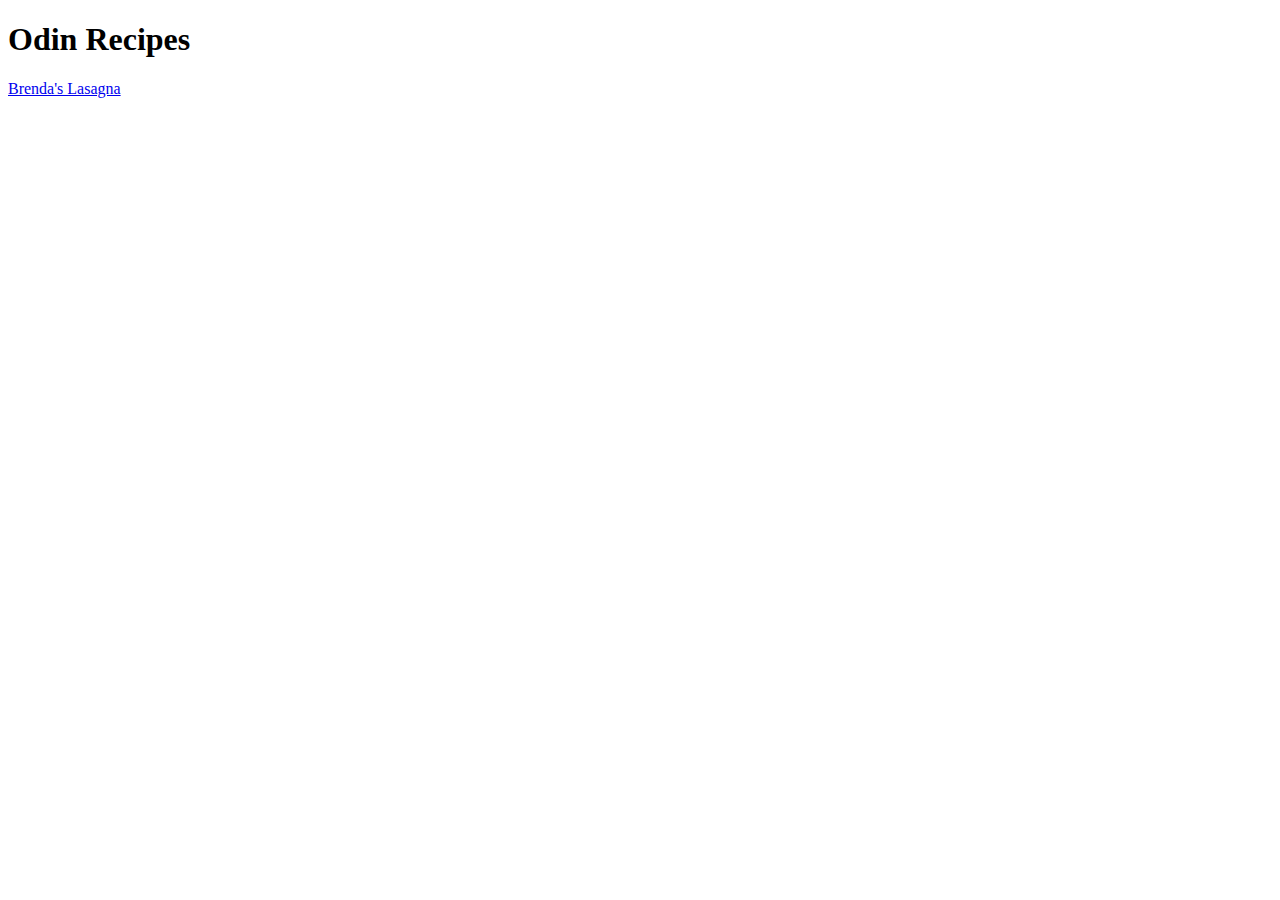
==== index.html @ 8a7f0dd7 "added lasagna recipe and link" ====
<!DOCTYPE html>
<html>
    <head>
        <meta charset="UTF-8">
        <title>Odin Recipes</title>
    </head>
    <body>
        <h1>Odin Recipes</h1>
        <a href="recipes/lasagna.html">Brenda's Lasagna</a>
    </body>
</html>
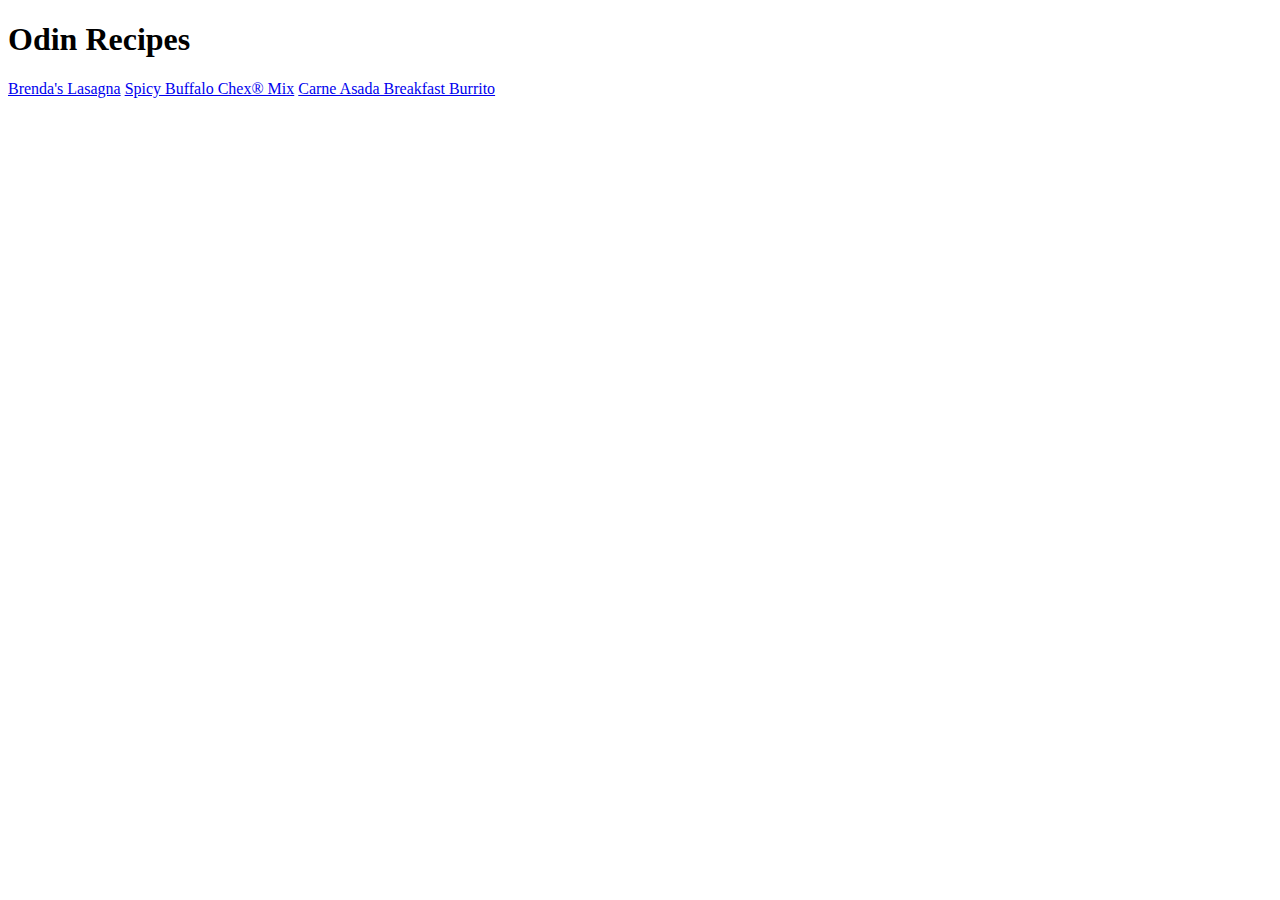
==== commit 0a440844: "added chexmix/burrito recipes and links" ====
--- a/index.html
+++ b/index.html
@@ -7,5 +7,7 @@
     <body>
         <h1>Odin Recipes</h1>
         <a href="recipes/lasagna.html">Brenda's Lasagna</a>
+        <a href="recipes/chexmix.html">Spicy Buffalo Chex® Mix</a>
+        <a href="recipes/burrito.html">Carne Asada Breakfast Burrito</a>
     </body>
 </html>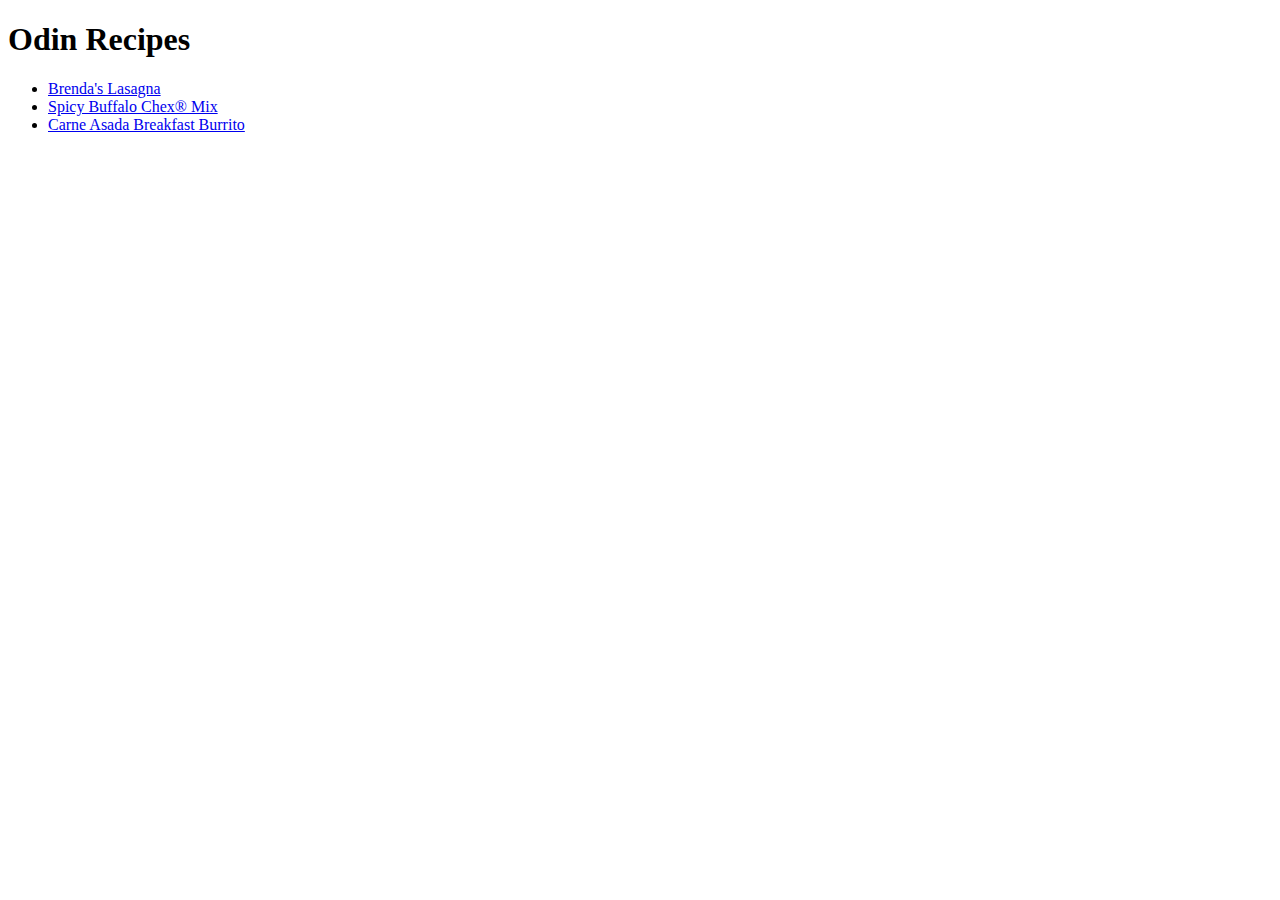
==== commit e2e2a587: "updated index.html recipe list to unordered list" ====
--- a/index.html
+++ b/index.html
@@ -6,8 +6,10 @@
     </head>
     <body>
         <h1>Odin Recipes</h1>
-        <a href="recipes/lasagna.html">Brenda's Lasagna</a>
-        <a href="recipes/chexmix.html">Spicy Buffalo Chex® Mix</a>
-        <a href="recipes/burrito.html">Carne Asada Breakfast Burrito</a>
+        <ul>
+            <li><a href="recipes/lasagna.html">Brenda's Lasagna</a></li>
+            <li><a href="recipes/chexmix.html">Spicy Buffalo Chex® Mix</a></li>
+            <li><a href="recipes/burrito.html">Carne Asada Breakfast Burrito</a></li>
+        </ul>
     </body>
 </html>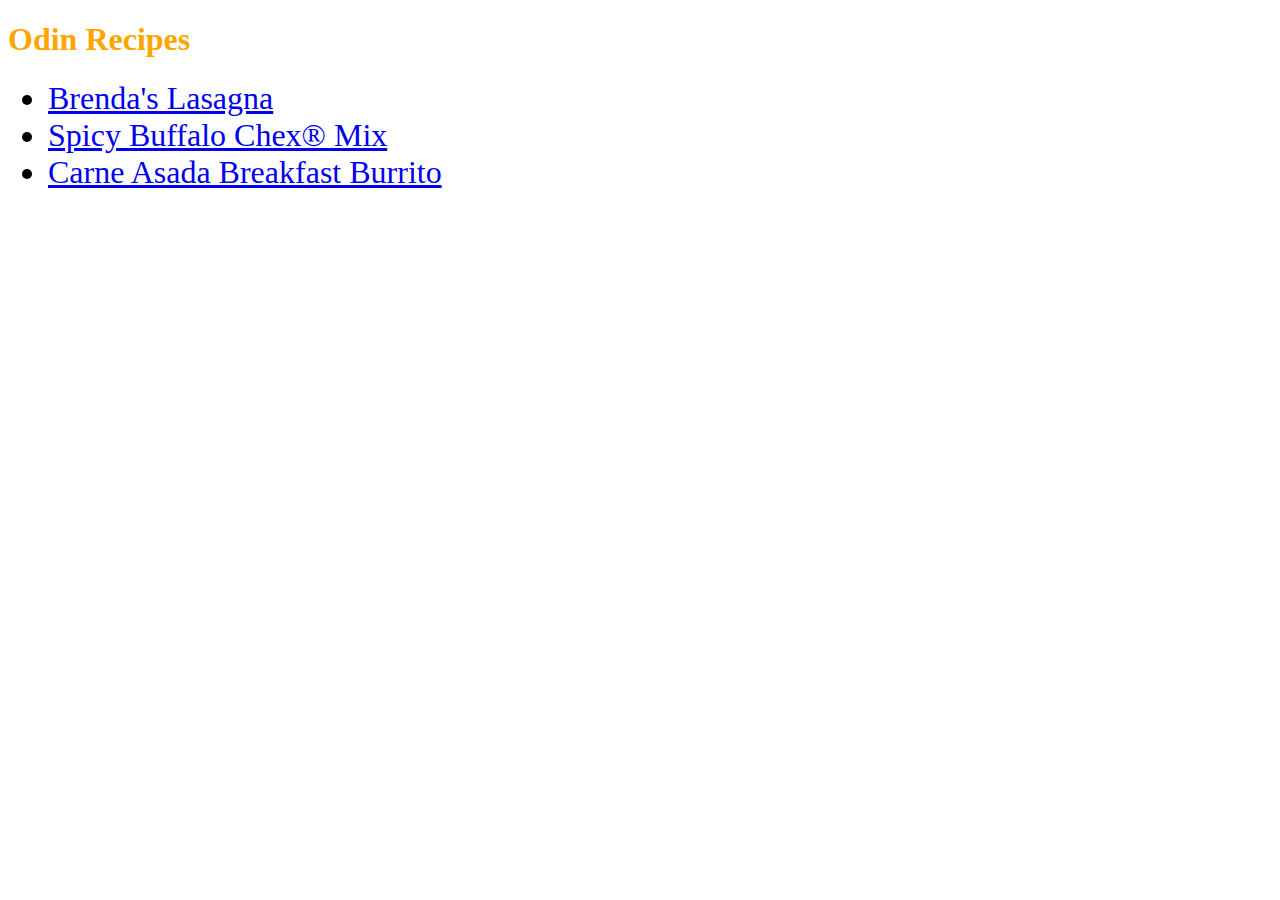
==== commit 1fe845c8: "added basic css" ====
--- a/index.html
+++ b/index.html
@@ -3,6 +3,7 @@
     <head>
         <meta charset="UTF-8">
         <title>Odin Recipes</title>
+        <link rel="stylesheet" href="styles.css">
     </head>
     <body>
         <h1>Odin Recipes</h1>
--- a/styles.css
+++ b/styles.css
@@ -0,0 +1,8 @@
+h1 {
+    width: 0 auto;
+    color: orange;
+}
+
+li {
+    font-size: 32px;
+}